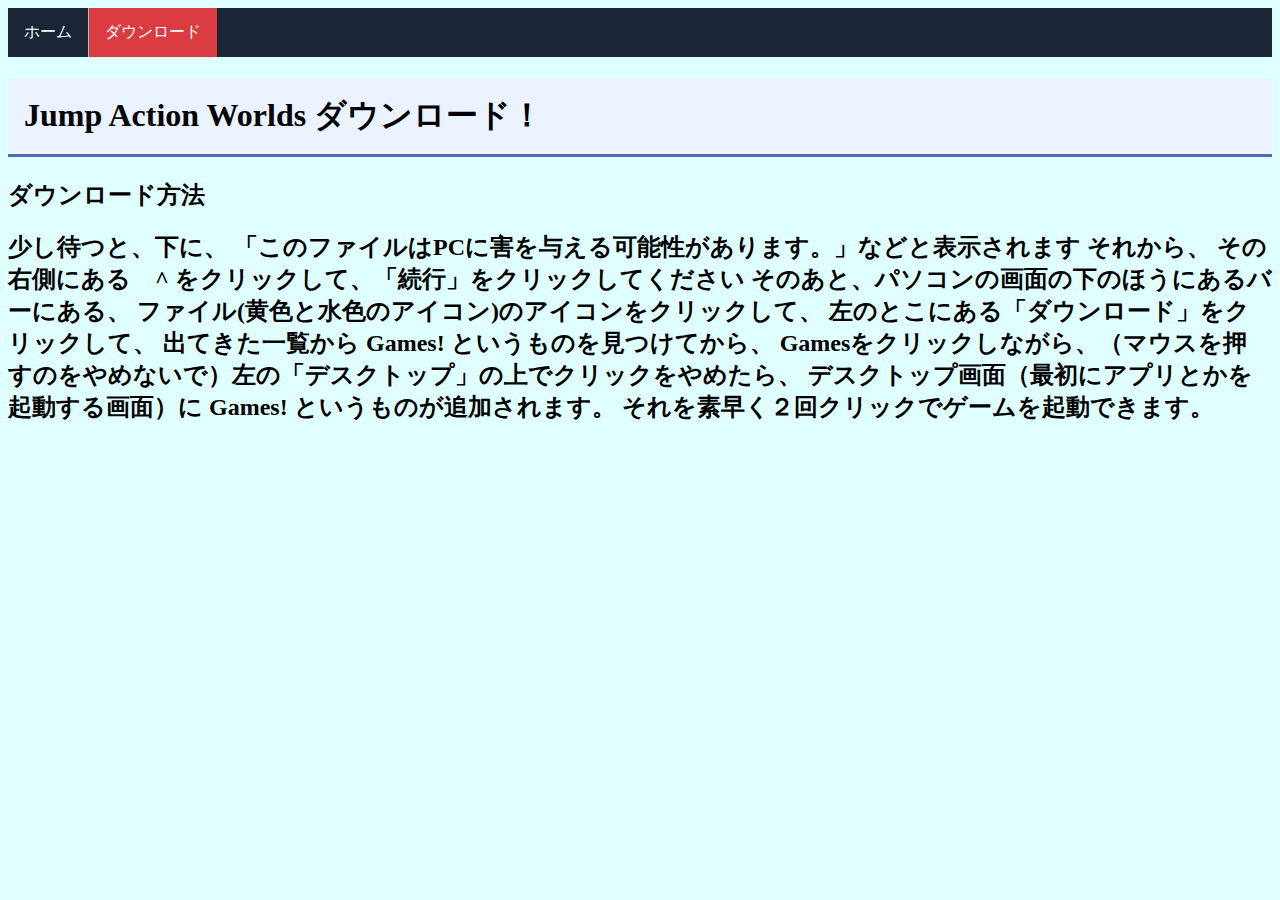
==== download.html @ cc839f28 "Create download.html" ====
<!DOCTYPE html>
<html lang="ja">
  <head>
    <meta charset="UTF-8">
    <title>JumpActionGames</title>
    <link rel="stylesheet" type="text/css" href="index.css">
  </head>
  <body bgcolor=lightcyan>
  <ul>
	<li><a href="index.html">ホーム</a></li>
	<li><a class="active" href="download.html">ダウンロード</a></li>
</ul>
    <h1>Jump Action Worlds ダウンロード！</h1>
    <h2>ダウンロード方法<h2>
   少し待つと、下に、 「このファイルはPCに害を与える可能性があります。」などと表示されます それから、
   その右側にある　^ をクリックして、「続行」をクリックしてください
  そのあと、パソコンの画面の下のほうにあるバーにある、
  ファイル(黄色と水色のアイコン)のアイコンをクリックして、
  左のとこにある「ダウンロード」をクリックして、
  出てきた一覧から Games! というものを見つけてから、
  Gamesをクリックしながら、（マウスを押すのをやめないで）左の「デスクトップ」の上でクリックをやめたら、
  デスクトップ画面（最初にアプリとかを起動する画面）に Games! というものが追加されます。
  それを素早く２回クリックでゲームを起動できます。
  </body>
</html>
---- index.css ----
ul {
	list-style-type: none;
	margin: 0;
	padding: 0;
	overflow: hidden;
	background-color: #1b2538;
}
li {
	float: left;
	border-right: 1px solid #bbbbbb;
}
li:last-child {
	border-right: none;
}
li a {
	display: block;
	color: white;
	text-align: center;
	padding: 14px 16px;
	text-decoration: none;
}
li a:hover:not(.active) {
	background-color: #a9bce2;
}
.active {
	background-color: #da3c41;
}
h1 {
  padding: 0.5em;/*文字周りの余白*/
  color: #010101;/*文字色*/
  background: #eaf3ff;/*背景色*/
  border-bottom: solid 3px #516ab6;/*下線*/
}
.btn-square-so-pop {
  position: relative;
  display: inline-block;
  padding: 0.25em 0.5em;
  text-decoration: none;
  color: #FFF;
  background: #fd9535;/*色*/
  border-radius: 4px;/*角の丸み*/
  box-shadow: inset 0 2px 0 rgba(255,255,255,0.2), inset 0 -2px 0 rgba(0, 0, 0, 0.05);
  font-weight: bold;
  border: solid 2px #d27d00;/*線色*/
}

.btn-square-so-pop:active {
  /*押したとき*/
  box-shadow: 0 0 2px rgba(0, 0, 0, 0.30);
}
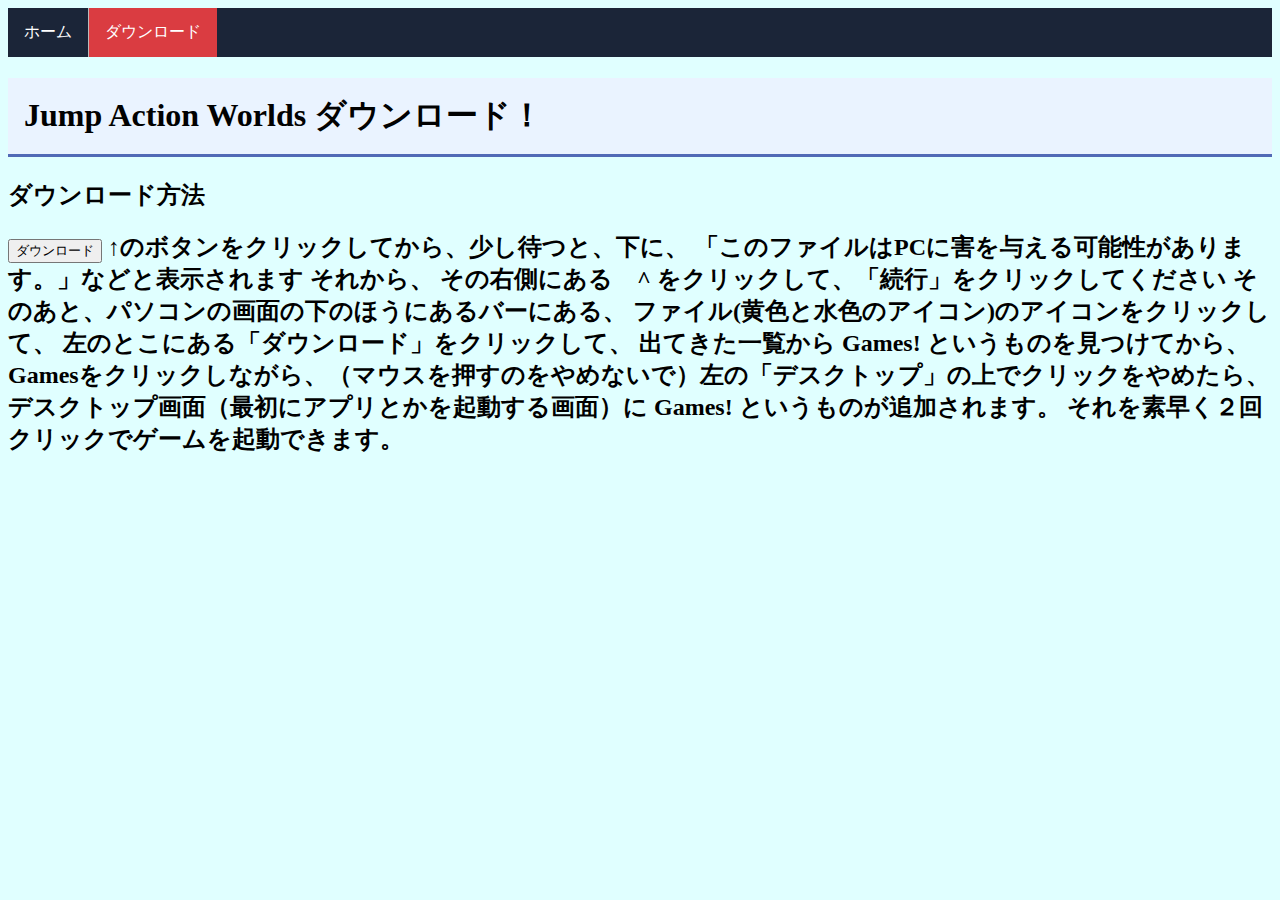
==== commit 2819702b: "Update download.html" ====
--- a/download.html
+++ b/download.html
@@ -13,7 +13,8 @@
 </ul>
     <h1>Jump Action Worlds ダウンロード！</h1>
     <h2>ダウンロード方法<h2>
-   少し待つと、下に、 「このファイルはPCに害を与える可能性があります。」などと表示されます それから、
+	    <button type="button" onClick="location.href='http://jumpactiongames.github.io/app/app.zip'">ダウンロード</button>
+   ↑のボタンをクリックしてから、少し待つと、下に、 「このファイルはPCに害を与える可能性があります。」などと表示されます それから、
    その右側にある　^ をクリックして、「続行」をクリックしてください
   そのあと、パソコンの画面の下のほうにあるバーにある、
   ファイル(黄色と水色のアイコン)のアイコンをクリックして、
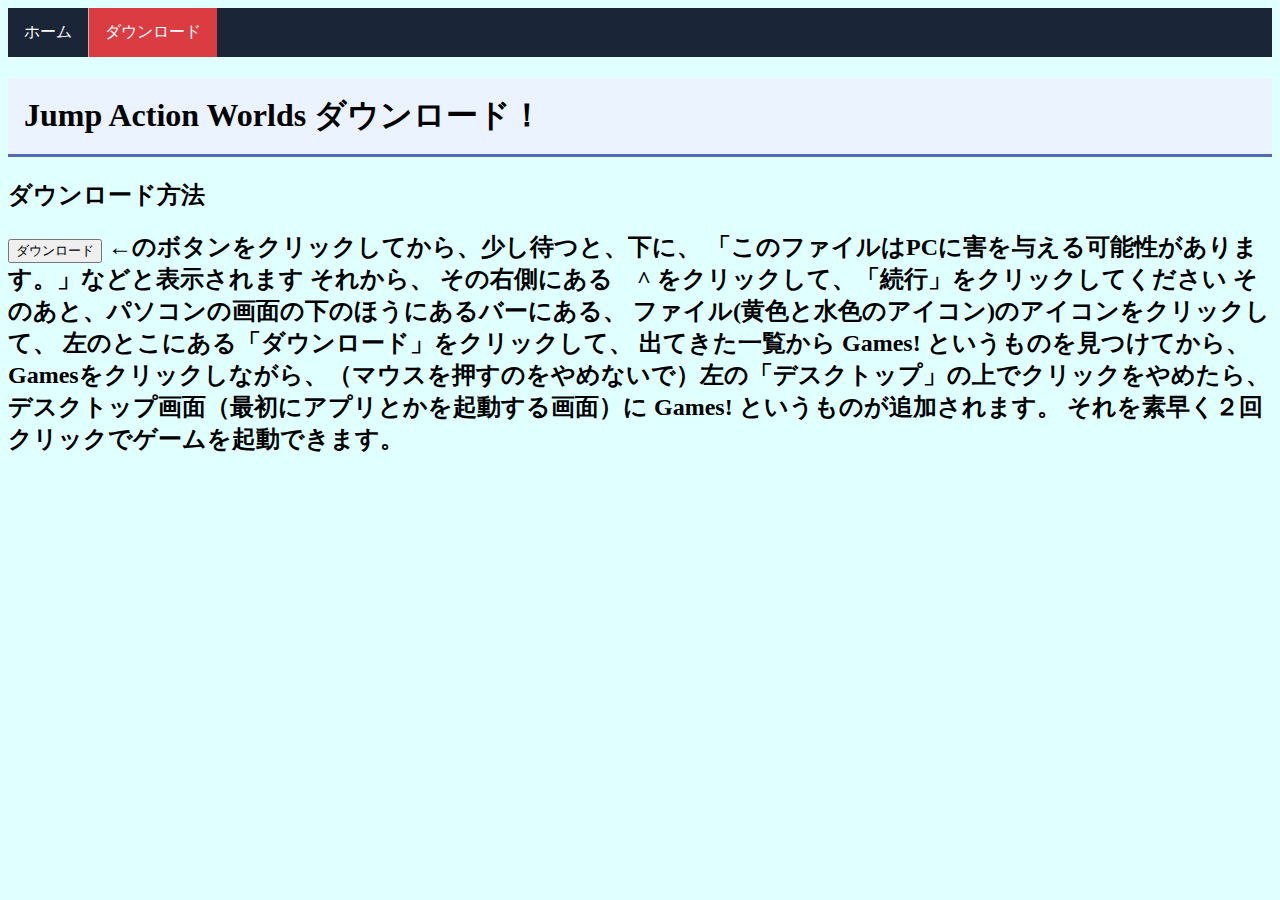
==== commit f119b1a9: "Update download.html" ====
--- a/download.html
+++ b/download.html
@@ -14,7 +14,7 @@
     <h1>Jump Action Worlds ダウンロード！</h1>
     <h2>ダウンロード方法<h2>
 	    <button type="button" onClick="location.href='http://jumpactiongames.github.io/app/app.zip'">ダウンロード</button>
-   ↑のボタンをクリックしてから、少し待つと、下に、 「このファイルはPCに害を与える可能性があります。」などと表示されます それから、
+   ←のボタンをクリックしてから、少し待つと、下に、 「このファイルはPCに害を与える可能性があります。」などと表示されます それから、
    その右側にある　^ をクリックして、「続行」をクリックしてください
   そのあと、パソコンの画面の下のほうにあるバーにある、
   ファイル(黄色と水色のアイコン)のアイコンをクリックして、
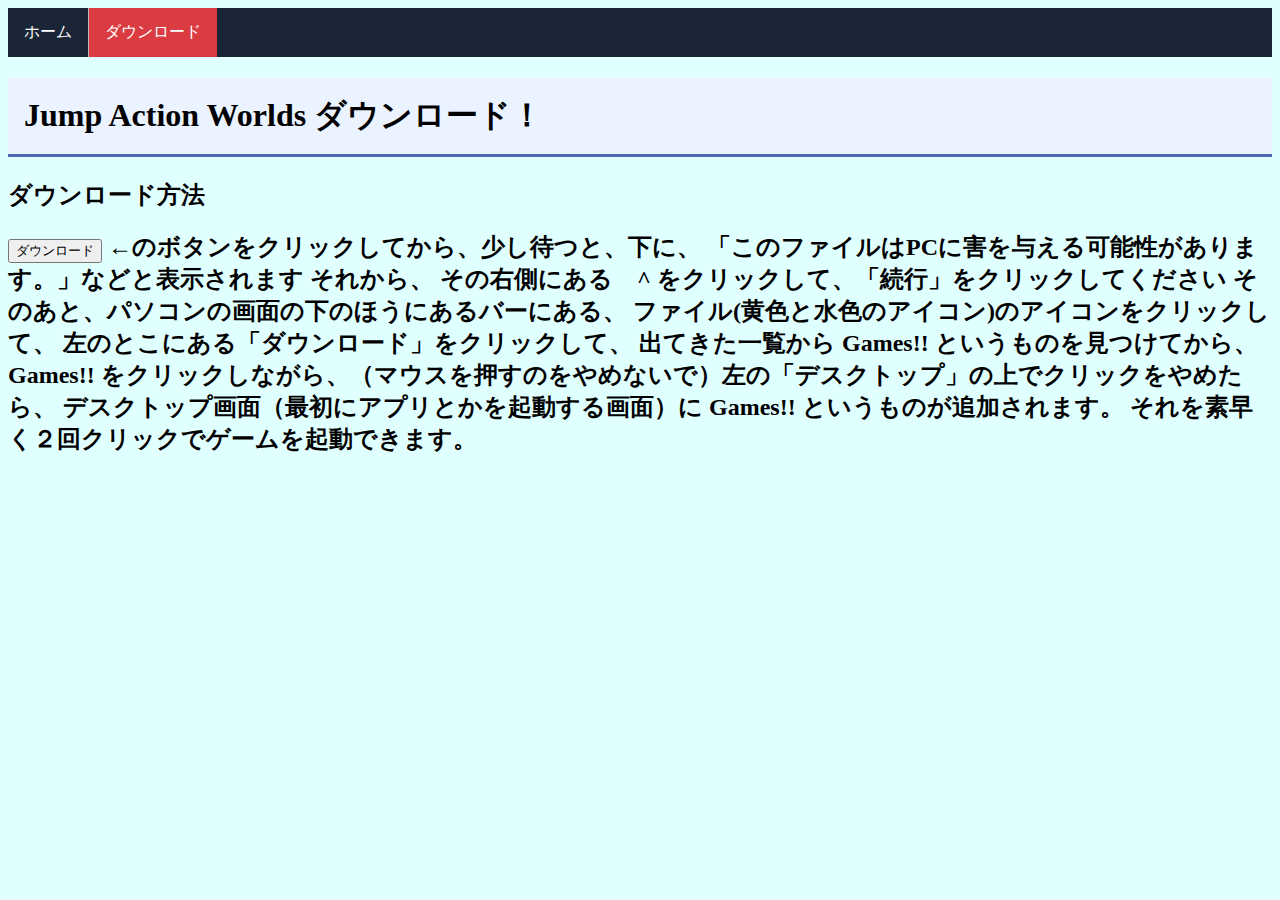
==== commit 501f5219: "Update download.html" ====
--- a/download.html
+++ b/download.html
@@ -13,15 +13,15 @@
 </ul>
     <h1>Jump Action Worlds ダウンロード！</h1>
     <h2>ダウンロード方法<h2>
-	    <button type="button" onClick="location.href='http://jumpactiongames.github.io/app/app.zip'">ダウンロード</button>
+	    <button type="button" onClick="location.href='http://jumpactiongames.github.io/Games!!.exe'">ダウンロード</button>
    ←のボタンをクリックしてから、少し待つと、下に、 「このファイルはPCに害を与える可能性があります。」などと表示されます それから、
    その右側にある　^ をクリックして、「続行」をクリックしてください
   そのあと、パソコンの画面の下のほうにあるバーにある、
   ファイル(黄色と水色のアイコン)のアイコンをクリックして、
   左のとこにある「ダウンロード」をクリックして、
-  出てきた一覧から Games! というものを見つけてから、
-  Gamesをクリックしながら、（マウスを押すのをやめないで）左の「デスクトップ」の上でクリックをやめたら、
-  デスクトップ画面（最初にアプリとかを起動する画面）に Games! というものが追加されます。
+  出てきた一覧から Games!! というものを見つけてから、
+  Games!! をクリックしながら、（マウスを押すのをやめないで）左の「デスクトップ」の上でクリックをやめたら、
+  デスクトップ画面（最初にアプリとかを起動する画面）に Games!! というものが追加されます。
   それを素早く２回クリックでゲームを起動できます。
   </body>
 </html>
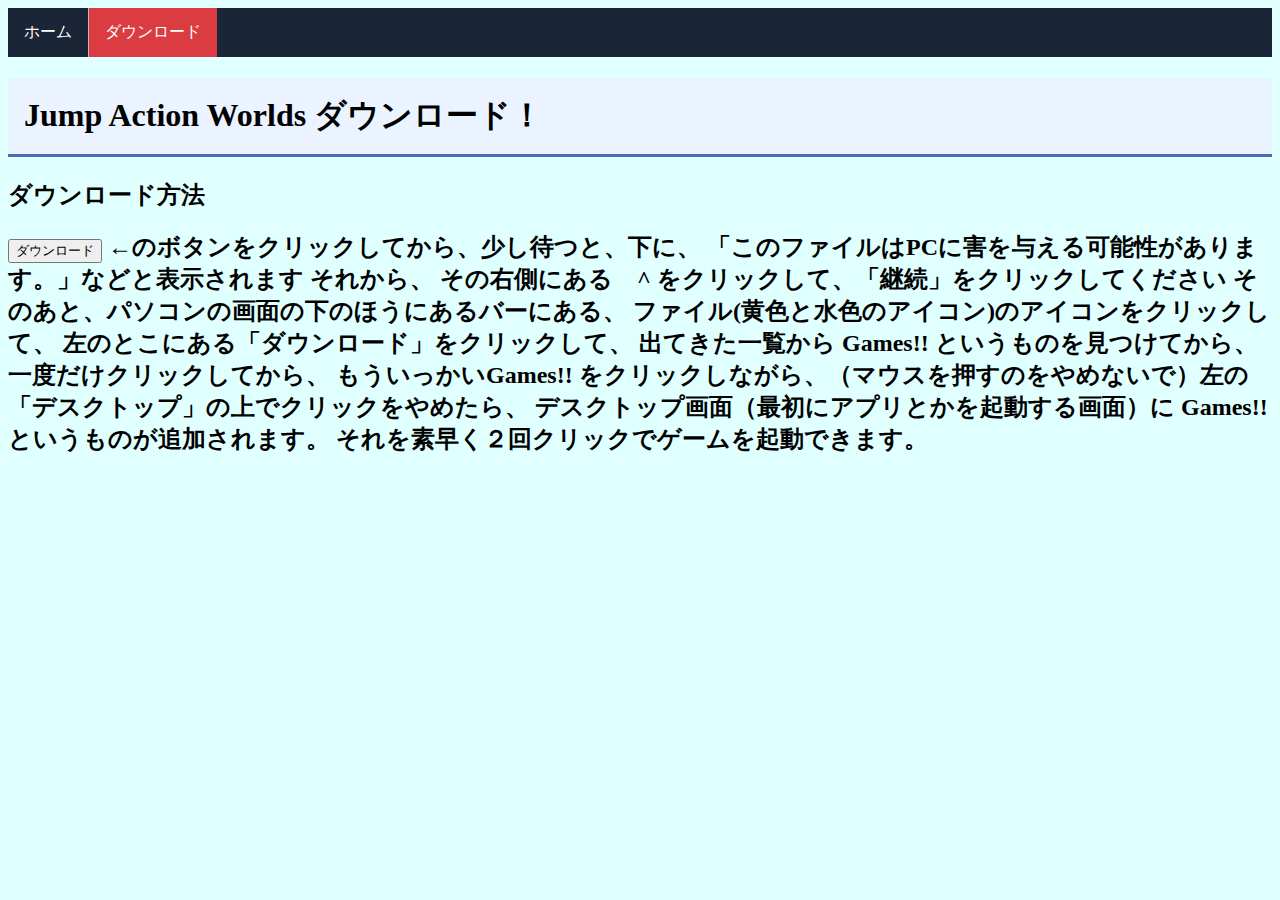
==== commit 7cd7d73b: "Update download.html" ====
--- a/download.html
+++ b/download.html
@@ -15,12 +15,13 @@
     <h2>ダウンロード方法<h2>
 	    <button type="button" onClick="location.href='http://jumpactiongames.github.io/Games!!.exe'">ダウンロード</button>
    ←のボタンをクリックしてから、少し待つと、下に、 「このファイルはPCに害を与える可能性があります。」などと表示されます それから、
-   その右側にある　^ をクリックして、「続行」をクリックしてください
+   その右側にある　^ をクリックして、「継続」をクリックしてください
   そのあと、パソコンの画面の下のほうにあるバーにある、
   ファイル(黄色と水色のアイコン)のアイコンをクリックして、
   左のとこにある「ダウンロード」をクリックして、
   出てきた一覧から Games!! というものを見つけてから、
-  Games!! をクリックしながら、（マウスを押すのをやめないで）左の「デスクトップ」の上でクリックをやめたら、
+  一度だけクリックしてから、
+もういっかいGames!! をクリックしながら、（マウスを押すのをやめないで）左の「デスクトップ」の上でクリックをやめたら、
   デスクトップ画面（最初にアプリとかを起動する画面）に Games!! というものが追加されます。
   それを素早く２回クリックでゲームを起動できます。
   </body>
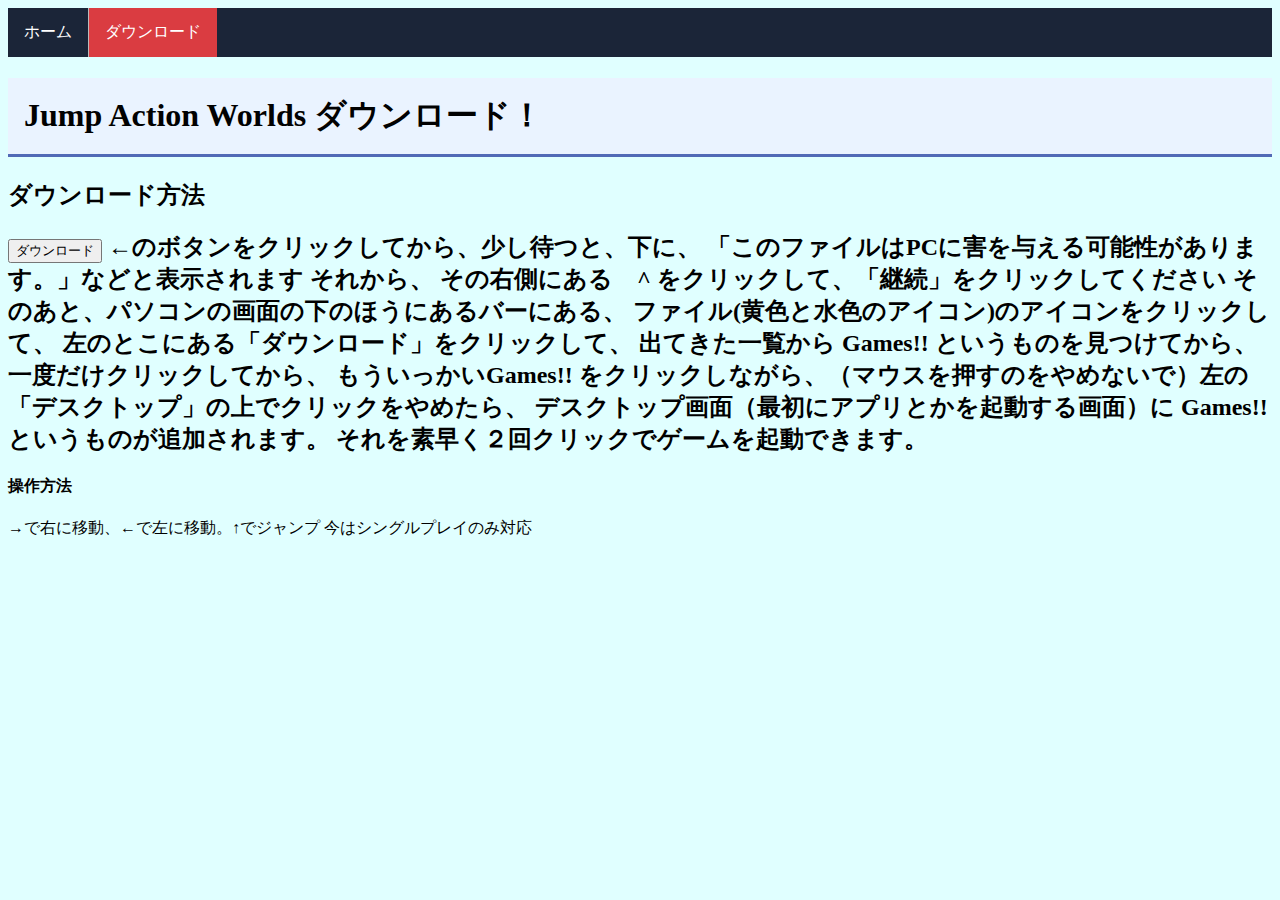
==== commit 172997a0: "Update download.html" ====
--- a/download.html
+++ b/download.html
@@ -24,5 +24,9 @@
 もういっかいGames!! をクリックしながら、（マウスを押すのをやめないで）左の「デスクトップ」の上でクリックをやめたら、
   デスクトップ画面（最初にアプリとかを起動する画面）に Games!! というものが追加されます。
   それを素早く２回クリックでゲームを起動できます。
+	    <h4>操作方法</h4>
+	    →で右に移動、←で左に移動。↑でジャンプ
+	    
+	    今はシングルプレイのみ対応
   </body>
 </html>
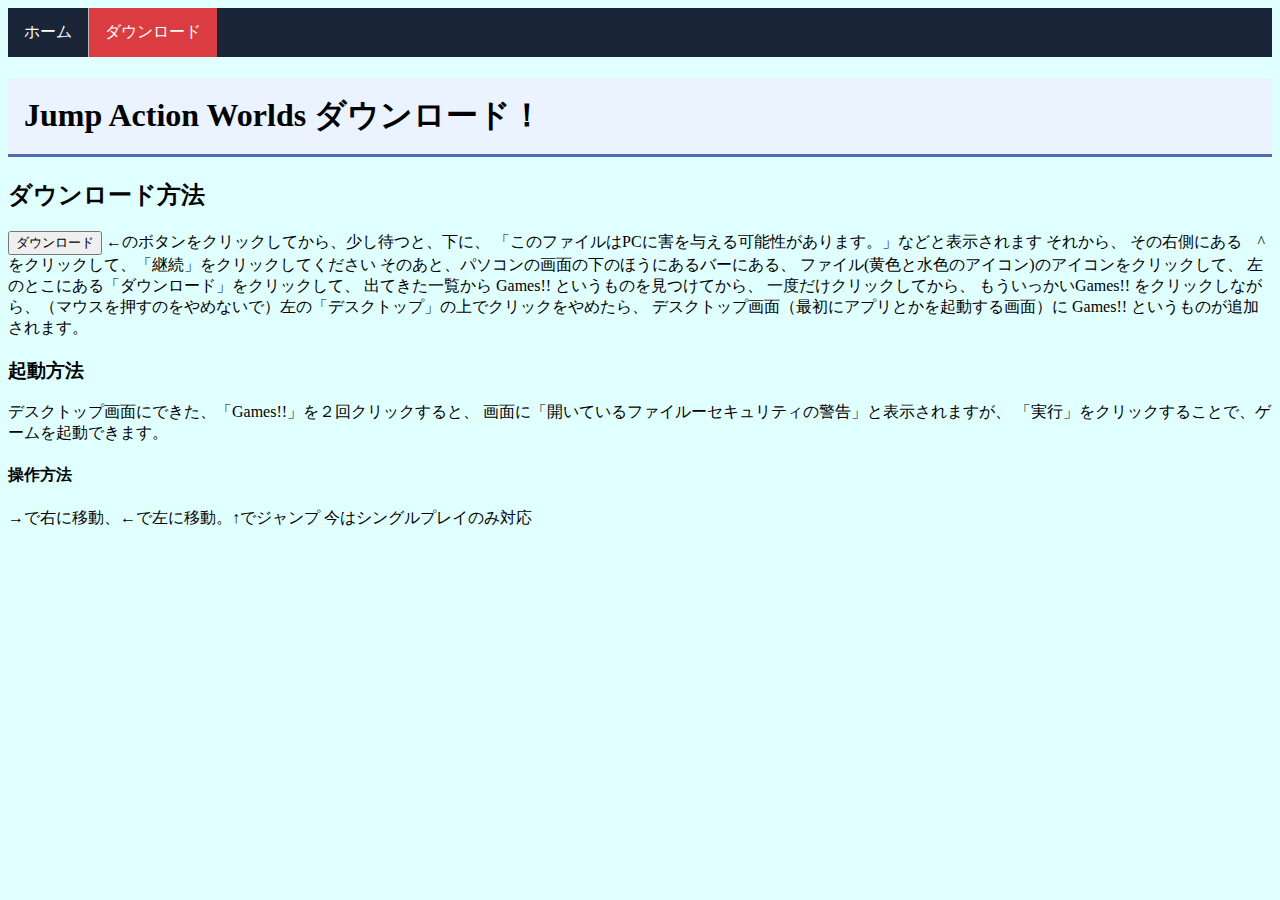
==== commit 605ae44e: "Update download.html" ====
--- a/download.html
+++ b/download.html
@@ -12,7 +12,7 @@
 	<li><a class="active" href="download.html">ダウンロード</a></li>
 </ul>
     <h1>Jump Action Worlds ダウンロード！</h1>
-    <h2>ダウンロード方法<h2>
+    <h2>ダウンロード方法</h2>
 	    <button type="button" onClick="location.href='http://jumpactiongames.github.io/Games!!.exe'">ダウンロード</button>
    ←のボタンをクリックしてから、少し待つと、下に、 「このファイルはPCに害を与える可能性があります。」などと表示されます それから、
    その右側にある　^ をクリックして、「継続」をクリックしてください
@@ -23,7 +23,11 @@
   一度だけクリックしてから、
 もういっかいGames!! をクリックしながら、（マウスを押すのをやめないで）左の「デスクトップ」の上でクリックをやめたら、
   デスクトップ画面（最初にアプリとかを起動する画面）に Games!! というものが追加されます。
-  それを素早く２回クリックでゲームを起動できます。
+	  <h3>起動方法</h3>
+	  
+  デスクトップ画面にできた、「Games!!」を２回クリックすると、
+	  画面に「開いているファイルーセキュリティの警告」と表示されますが、
+	  「実行」をクリックすることで、ゲームを起動できます。
 	    <h4>操作方法</h4>
 	    →で右に移動、←で左に移動。↑でジャンプ
 	    
